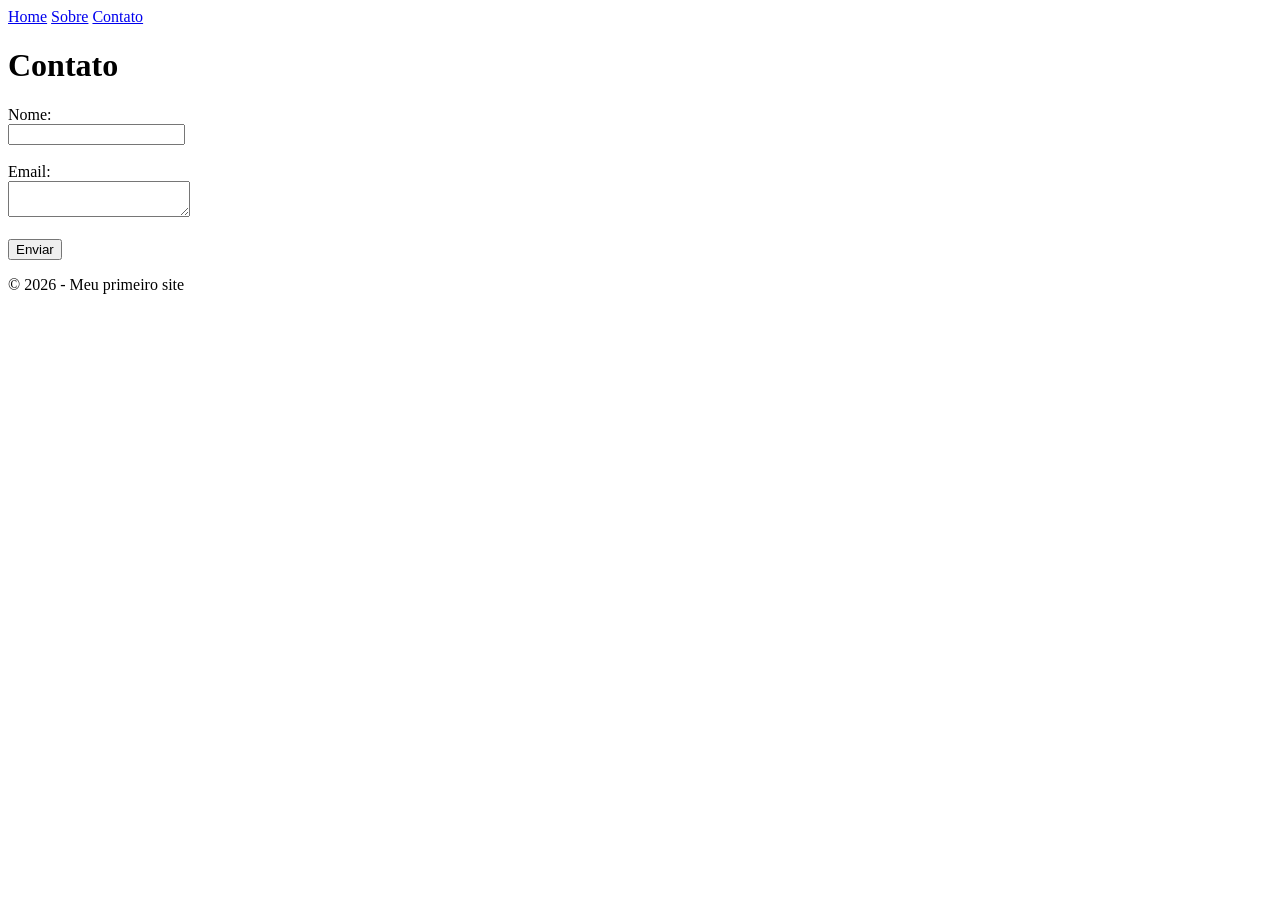
==== contato.html @ d9dbcbb7 "adiciona pagina de contato" ====
<!DOCTYPE html>
<html>

<head>
    <title>Contato</title>
</head>

<body>
    
<header>
   <nav>
     <a href="index.html">Home</a>
     <a href="sobre.html">Sobre</a>
     <a href="contato.html">Contato</a>
    </nav>
</header>

<main>

<h1>Contato</h1>

<form>

<label>Nome:</label><br>
<input type="text"><br><br>

<label>Email:</label><br>
<textarea></textarea><br><br>

<button>Enviar</button>

</form>

</main>

<footer>
    <p>© 2026 - Meu primeiro site</p>
</footer>

</body>

</html>
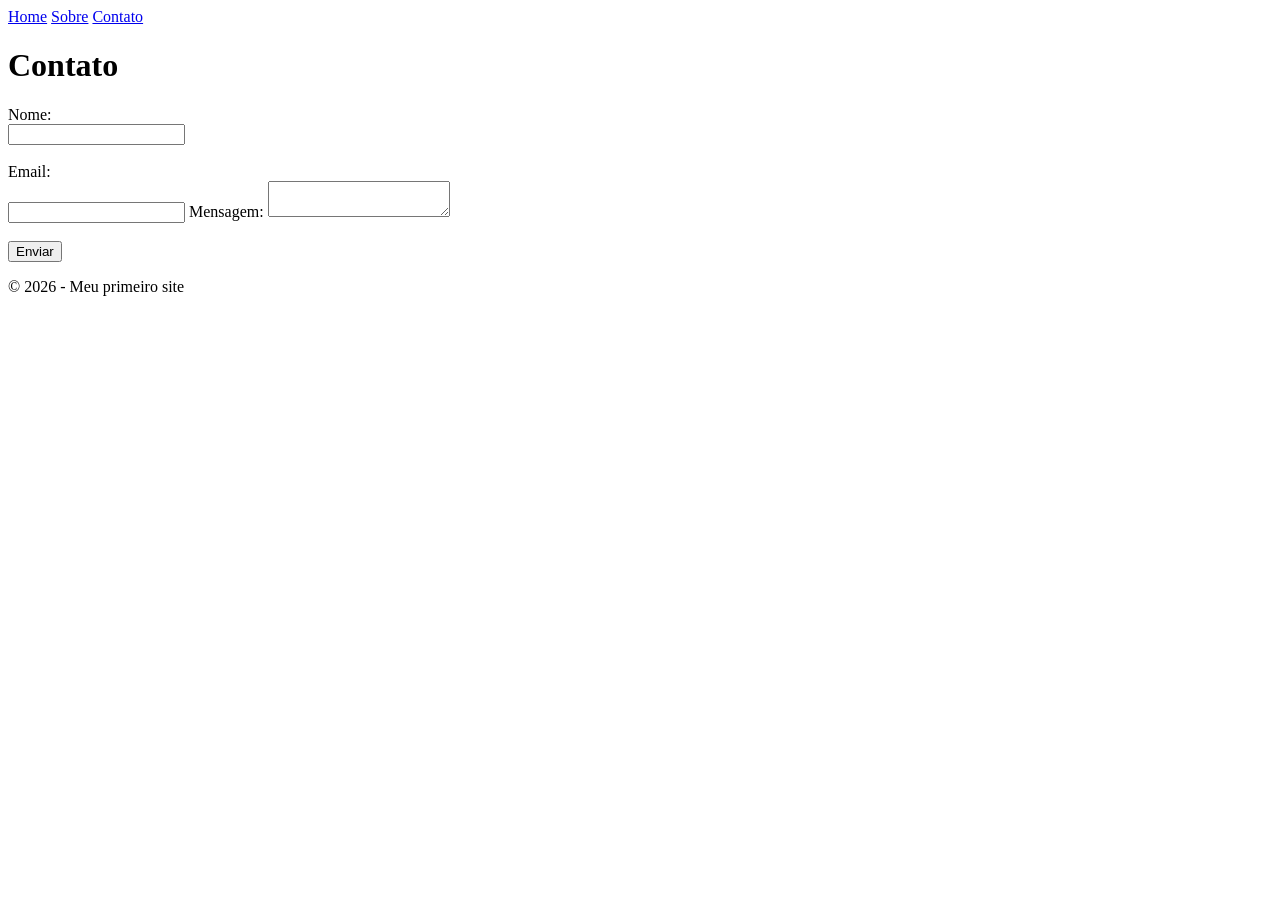
==== commit 6504097d: "correçao do input email" ====
--- a/contato.html
+++ b/contato.html
@@ -25,7 +25,11 @@
 <input type="text"><br><br>
 
 <label>Email:</label><br>
+<input type="email">
+
+<label>Mensagem:</label>
 <textarea></textarea><br><br>
+
 
 <button>Enviar</button>
 
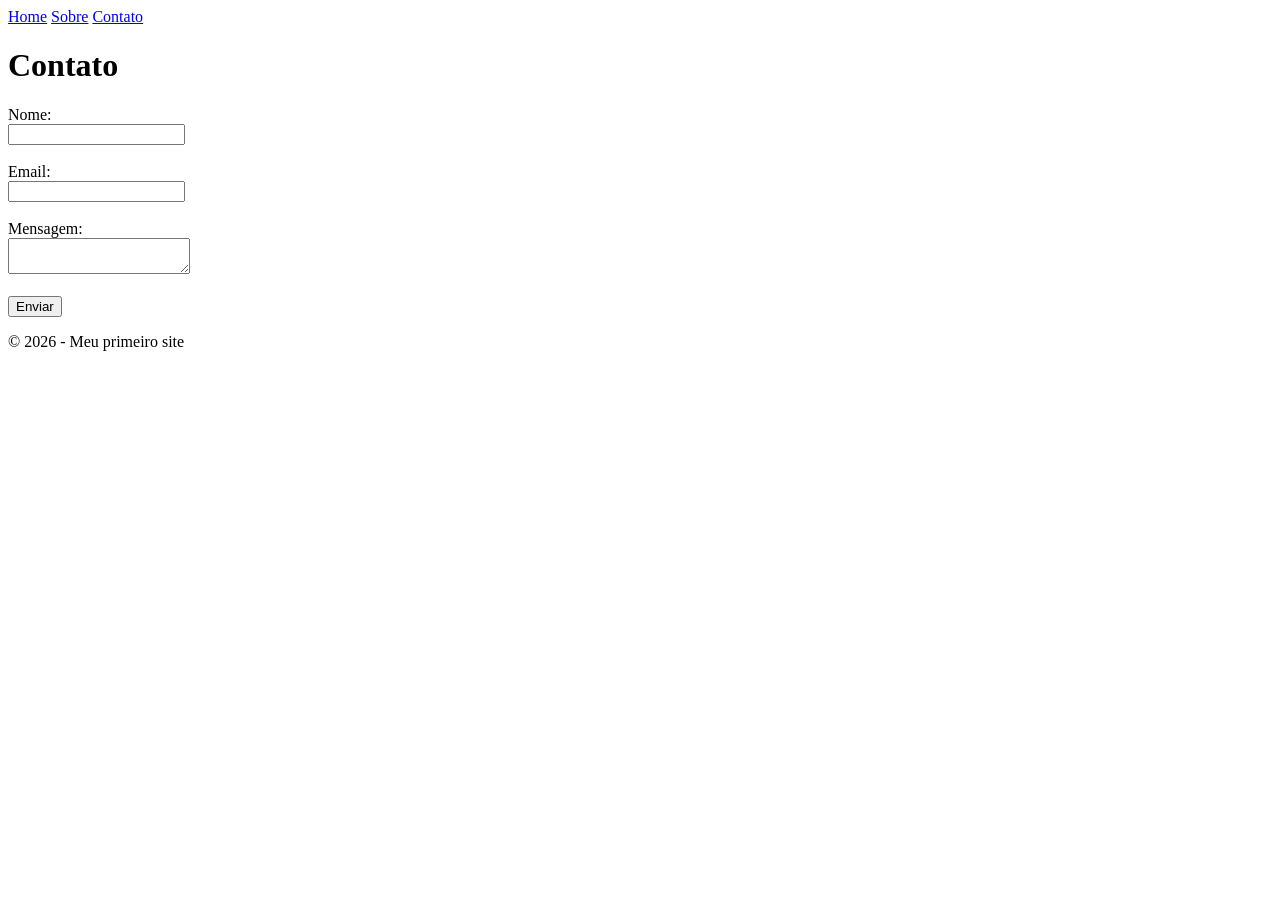
==== commit 534f3af0: "alteraçoes simples" ====
--- a/contato.html
+++ b/contato.html
@@ -25,9 +25,9 @@
 <input type="text"><br><br>
 
 <label>Email:</label><br>
-<input type="email">
+<input type="email"><br><br>
 
-<label>Mensagem:</label>
+<label>Mensagem:</label><br>
 <textarea></textarea><br><br>
 
 
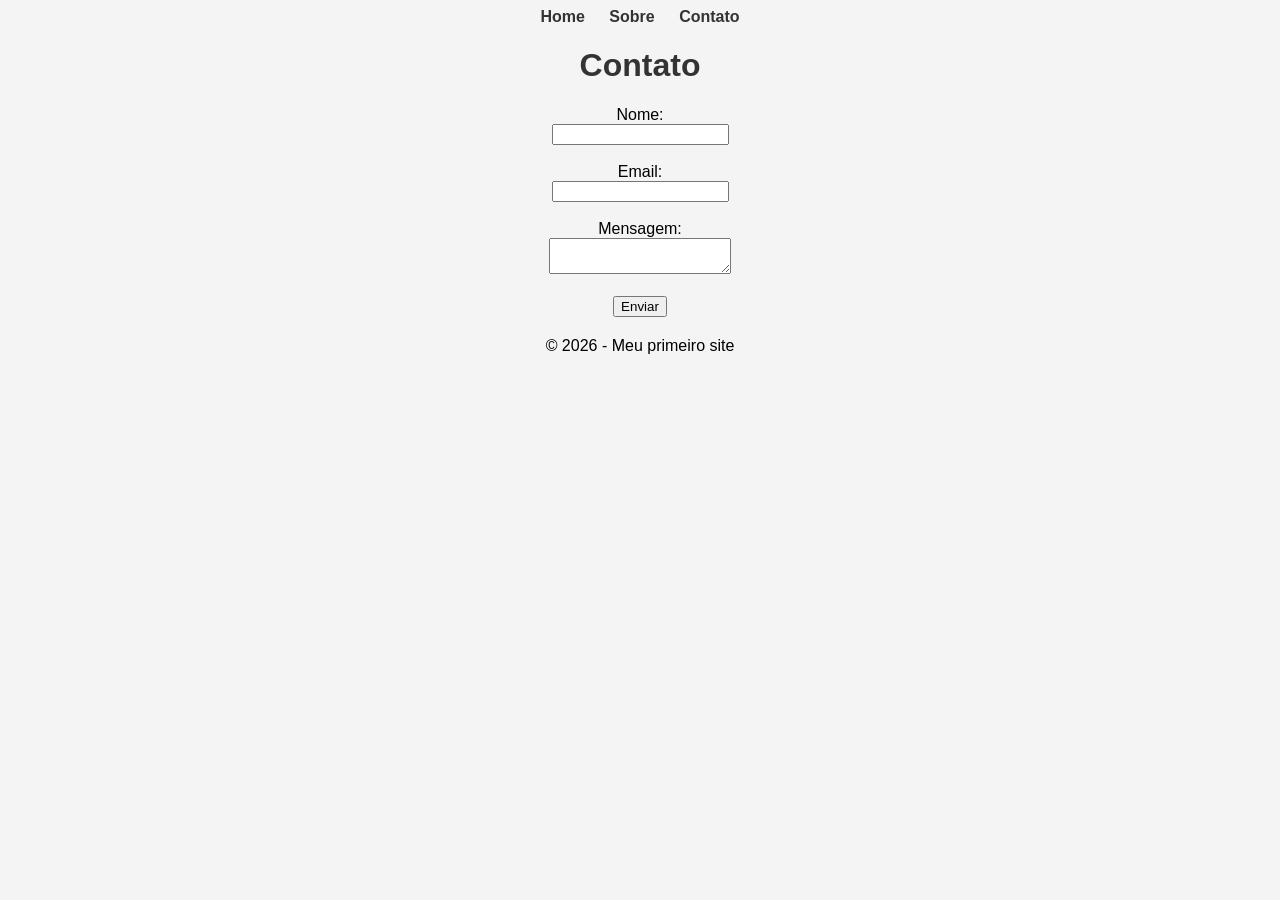
==== commit 6a18f323: "adiciona estilos iniciai com css" ====
--- a/contato.html
+++ b/contato.html
@@ -3,6 +3,7 @@
 
 <head>
     <title>Contato</title>
+    <link rel="stylesheet" href="style.css">
 </head>
 
 <body>
--- a/style.css
+++ b/style.css
@@ -0,0 +1,37 @@
+body{
+    text-align: center;
+}
+
+body{
+    background-color: #f4f4f4;
+    font-family: arial,sans-serif;
+}
+
+
+
+
+
+
+h1 {
+    color: #333
+}
+
+nav{
+   margin-bottom: 20px;
+}
+
+
+nav a {
+    margin: 10px;
+    text-decoration: none;
+    color: #333;
+    font-weight: bold;
+}
+
+img{
+    border-radius: 10px;
+}
+
+main {
+    margin: 20px;
+}
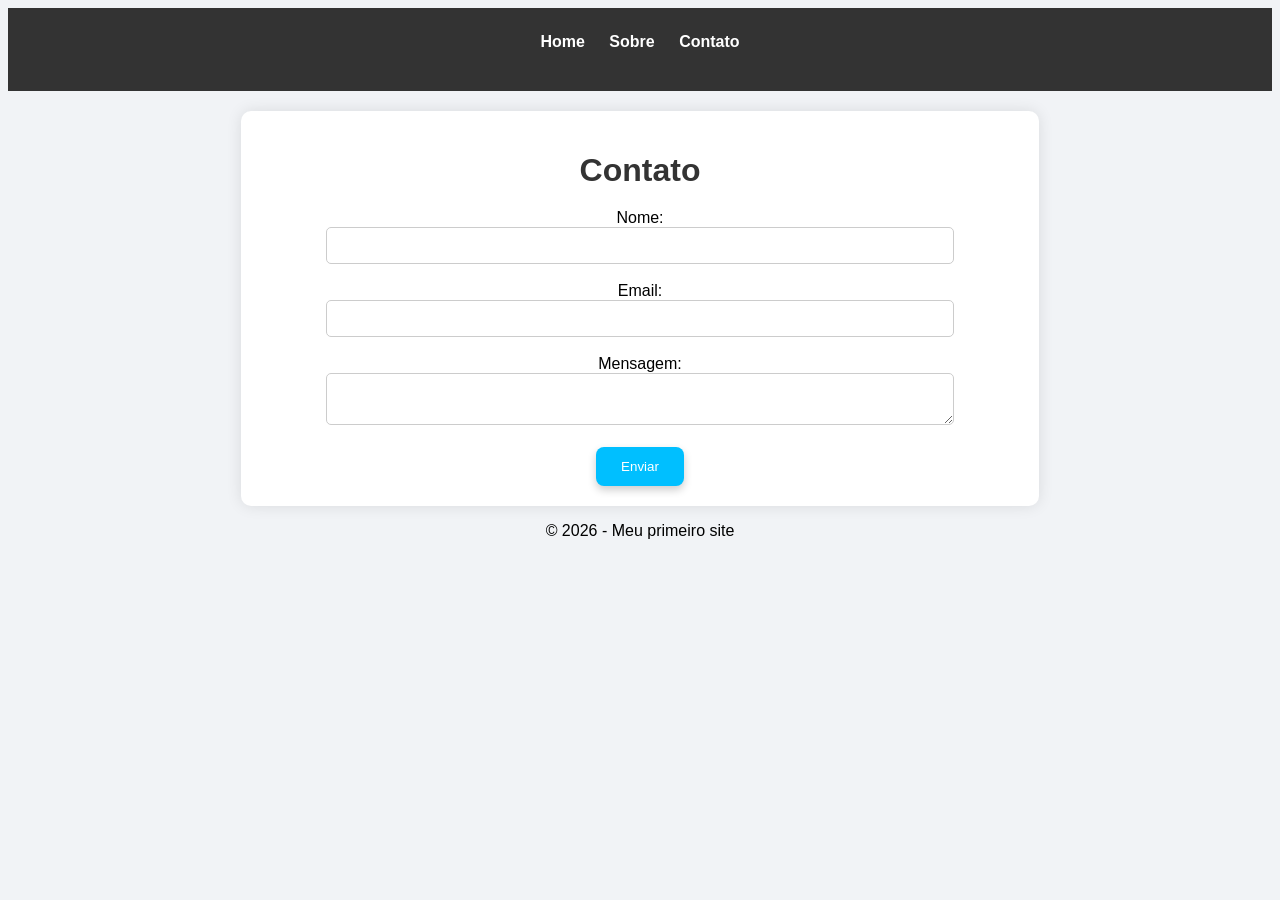
==== commit 1b3c4f93: "alteraçoes no button e nav" ====
--- a/contato.html
+++ b/contato.html
@@ -3,6 +3,7 @@
 
 <head>
     <title>Contato</title>
+    <meta name="viewport" content="width=device-width,initial-scale=1.0">
     <link rel="stylesheet" href="style.css">
 </head>
 
--- a/style.css
+++ b/style.css
@@ -1,10 +1,90 @@
-body{
+body {
     text-align: center;
+    background-color: #f1f3f6;
+    font-family: Arial, sans-serif;
 }
 
-body{
-    background-color: #f4f4f4;
-    font-family: arial,sans-serif;
+
+
+header{
+    margin-bottom: 20px;
+    background-color: #333;
+    padding: 15px;
+}
+
+
+h1 {
+    color: #333;
+      margin-bottom: 20px;
+}
+
+nav{
+   margin-bottom: 15px;
+}
+
+
+nav a {
+    margin: 10px;
+    text-decoration: none;
+    color: white;
+    font-weight: bold;
+
+    transition: 0.3s;
+    display: inline-block;
+}
+
+nav a:hover{
+    color: #00bfff;
+    transform: scale(1.1);
+}
+
+
+
+img{
+    border-radius: 10px;}
+
+main {
+    background-color: white;
+    width: 60%;
+    margin: auto;
+    padding: 20px;
+    border-radius:10px ;
+
+    box-shadow: 0px 0px 15px rgba(0, 0, 0, 0.1);
+    }
+
+
+main:hover{
+    transform: translateY(-2px);
+    transition: 0.3s;
+}
+
+button {
+       background-color: #00bfff;
+       color: white;
+       border: none;
+       padding: 12px 25px;
+       border-radius:  8px;
+       cursor: pointer;
+       transition: 0.3s;
+     
+       box-shadow: 0px 4px 8px rgba(0, 0,0, 0.2);
+    }
+
+button:hover {
+    background-color: #009acd;
+    transform: translateY(-3px);
+    box-shadow: 0px 8px 15px rgba(0, 0, 0, 0.3);
+}
+
+input,textarea {
+       padding: 10px;
+       width: 80%;
+       border-radius: 5px;
+       border: 1px solid #ccc;}
+
+textarea{
+    resize: vertical;
 }
 
 
@@ -12,26 +92,26 @@
 
 
 
-h1 {
-    color: #333
-}
-
-nav{
-   margin-bottom: 20px;
-}
 
 
-nav a {
-    margin: 10px;
-    text-decoration: none;
-    color: #333;
-    font-weight: bold;
-}
 
-img{
-    border-radius: 10px;
-}
 
-main {
-    margin: 20px;
-}
+
+
+
+
+
+@media (max-width: 600px) {
+
+
+    nav a {
+
+        display: block;
+        margin: 10px 0;
+ }
+    
+    main{
+        width:90%;
+    
+    }
+}
